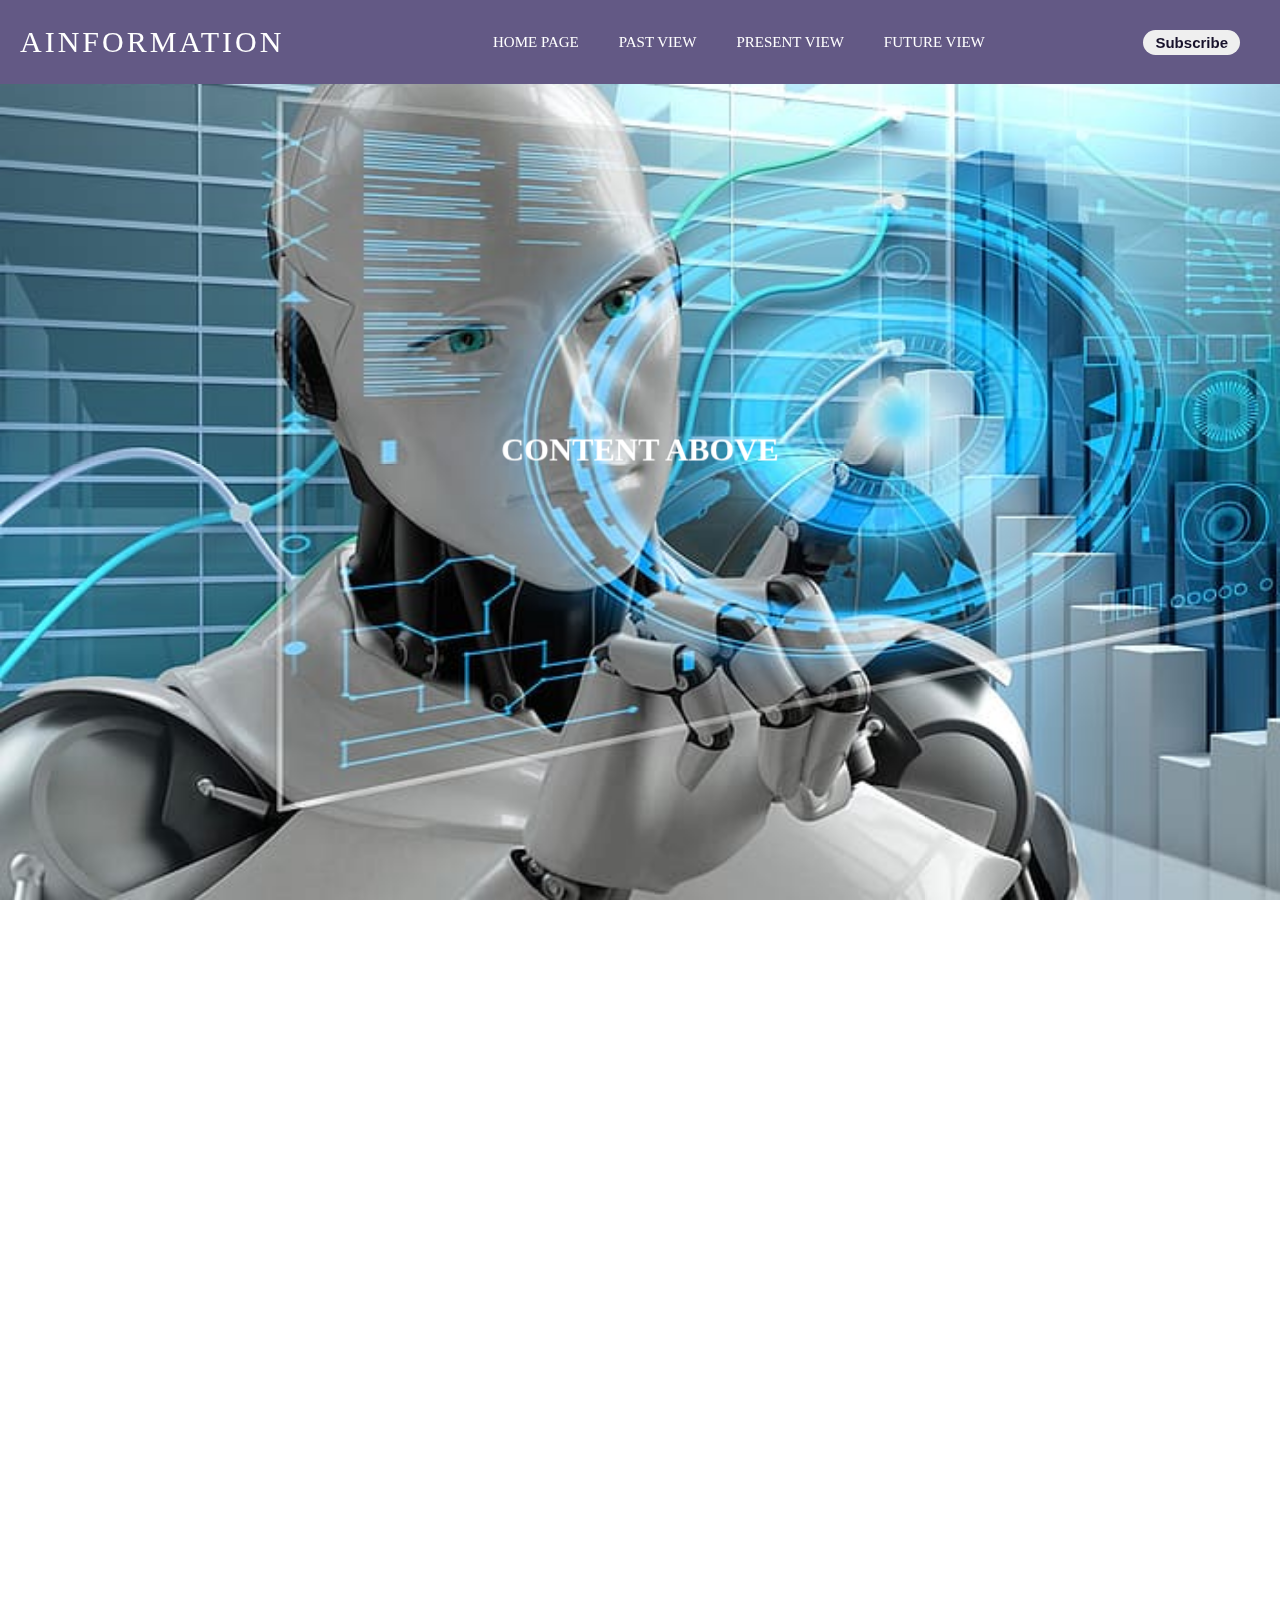
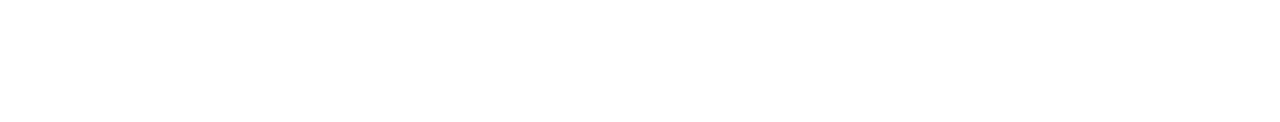
==== index.html @ 65a599de "parallex" ====
<!DOCTYPE html>
<html lang="en">

<head>
    <meta charset="UTF-8" />
    <meta name="viewport" content="width=device-width, initial-scale=1.0" />
    <title>Parallax Effect | Pure CSS</title>
    <link rel="stylesheet" href="styles.css" />
</head>

<body>
    
    <div class="container">
        <p>
            Lorem ipsum dolor sit amet consectetur adipisicing elit. Asperiores harum veritatis
            nemo magni odio reprehenderit atque, esse animi porro suscipit vero nobis modi quis.
            Exercitationem quasi beatae, assumenda officia illum sunt. Cum voluptas maiores
            vitae eius hic inventore deleniti placeat perferendis quam ut nostrum maxime optio
            voluptatibus ab laboriosam, quia consectetur atque minus? Adipisci amet aut sint
            voluptates delectus aperiam? Veniam ab illum enim in libero nihil culpa explicabo
            perspiciatis veritatis non repellendus architecto excepturi nostrum porro voluptatem
            aperiam animi asperiores, a voluptatibus temporibus minima voluptas ipsa! Recusandae
            nostrum, aut, voluptates est error iusto, eaque excepturi soluta quas maiores amet.
        </p>
        <p>
            Lorem ipsum, dolor sit amet consectetur adipisicing elit. Rerum perferendis error
            debitis deleniti obcaecati nisi dignissimos doloribus omnis incidunt neque.
            Aspernatur, odit. Natus, porro adipisci corporis perspiciatis aspernatur illum
            repellendus vitae explicabo, ex reiciendis molestiae id dicta quos repudiandae at.
        </p>
        <p>
            Lorem ipsum dolor sit amet consectetur adipisicing elit. Asperiores harum veritatis
            nemo magni odio reprehenderit atque, esse animi porro suscipit vero nobis modi quis.
            Exercitationem quasi beatae, assumenda officia illum sunt. Cum voluptas maiores
            vitae eius hic inventore deleniti placeat perferendis quam ut nostrum maxime optio
            voluptatibus ab laboriosam, quia consectetur atque minus? Adipisci amet aut sint
            voluptates delectus aperiam? Veniam ab illum enim in libero nihil culpa explicabo
            perspiciatis veritatis non repellendus architecto excepturi nostrum porro voluptatem
            aperiam animi asperiores, a voluptatibus temporibus minima voluptas ipsa! Recusandae
            nostrum, aut, voluptates est error iusto, eaque excepturi soluta quas maiores amet.
        </p>
        <p>
            Lorem ipsum, dolor sit amet consectetur adipisicing elit. Rerum perferendis error
            debitis deleniti obcaecati nisi dignissimos doloribus omnis incidunt neque.
            Aspernatur, odit. Natus, porro adipisci corporis perspiciatis aspernatur illum
            repellendus vitae explicabo, ex reiciendis molestiae id dicta quos repudiandae at.
        </p>
        <p>
            Lorem ipsum dolor sit amet consectetur adipisicing elit. Asperiores harum veritatis
            nemo magni odio reprehenderit atque, esse animi porro suscipit vero nobis modi quis.
            Exercitationem quasi beatae, assumenda officia illum sunt. Cum voluptas maiores
            vitae eius hic inventore deleniti placeat perferendis quam ut nostrum maxime optio
            voluptatibus ab laboriosam, quia consectetur atque minus? Adipisci amet aut sint
            voluptates delectus aperiam? Veniam ab illum enim in libero nihil culpa explicabo
            perspiciatis veritatis non repellendus architecto excepturi nostrum porro voluptatem
            aperiam animi asperiores, a voluptatibus temporibus minima voluptas ipsa! Recusandae
            nostrum, aut, voluptates est error iusto, eaque excepturi soluta quas maiores amet.
        </p>
        <p>
            Lorem ipsum, dolor sit amet consectetur adipisicing elit. Rerum perferendis error
            debitis deleniti obcaecati nisi dignissimos doloribus omnis incidunt neque.
            Aspernatur, odit. Natus, porro adipisci corporis perspiciatis aspernatur illum
            repellendus vitae explicabo, ex reiciendis molestiae id dicta quos repudiandae at.
        </p>
    </div>
    <header>
        <h1>Content Above</h1>
        <nav>
            <h2 class="color">AInformation</h2>
            <ul>
                <li><a href="homepage.html">Home Page</a></li>
                <li><a href="pastview.html">Past View</a></li>
                <li><a href="presentview.html">Present View</a></li>
                <li><a href="futureview.html">Future View</a></li>
            </ul>
            <button type="button" id="bt1">Subscribe</button>
        </nav>
    </header>
</body>

</html>
---- styles.css ----
nav{
    top: 0;
    left: 0;
    position:fixed;
    width:100%;
    height:6%;
    padding:15px 20px;
    display:flex;
    justify-content: space-between;
    align-items: center;
    background-color: #635985;
}
header h2{
    color:white;
    position:left;
    font-weight: 500;
    font-size: 30px;
    font-style: Segoe UI;
    letter-spacing:3px;
}
header ul{
    display:flex;
    align-items: center;

}
header ul li{
    font-size: 15px;
    color: black;
    list-style: none;
    margin-left:10px;
}
header ul li a {
    text-decoration: none;
    padding:6px 15px;
    color:white;
    border-radius:20px;
}
header ul li a:hover{
    background: #fff;
    color:#2b1055;
}
button{
    border:none;
    padding:4px 12px;
    border-radius:30px;
    color:#18122B;
    font-weight:bold;
    font-size:15px;
    margin-right: 60px;
}











html {
    margin: 0;
    padding: 0;
    width: 100%;
    height: 100%;
    overflow: hidden;
    /* font-family: "Monument Extended", Arial, Helvetica, sans-serif; */
}

body {
    color: white;
    margin: 0;
    padding: 0;
    perspective: 1px;
    transform-style: preserve-3d;
    height: 100%;
    width: 100%;
    overflow-y: scroll;
    overflow-x: hidden;
}

header {
    box-sizing: border-box;
    min-height: 100vh;
    position: relative;
    transform-style: inherit;
    width: 100vw;
    text-align: center;
    text-transform: uppercase;
}

header h1 {
    margin: 0;
    position: absolute;
    top: 50%;
    left: 50%;
    transform: translate(-50%, -50%);
}

header,
header:before {
    background: 50% 50% ;
}

header::before {
    content: "";
    position: absolute;
    top: 0;
    left: 0;
    right: 0;
    bottom: 0;
    display: block;
    background: url(images/header.jpg);
    background-size: cover;
    transform-origin: center center 0;
    transform: translateZ(-1px) scale(2);
    z-index: -1;
    min-height: 100vh;
}

.container {
    z-index: 2;
    position: absolute;
    top: 100vh;
    background: #635985;
    line-height: 30px;
    font-weight: lighter;
    padding: 40px;
    color:white;
}
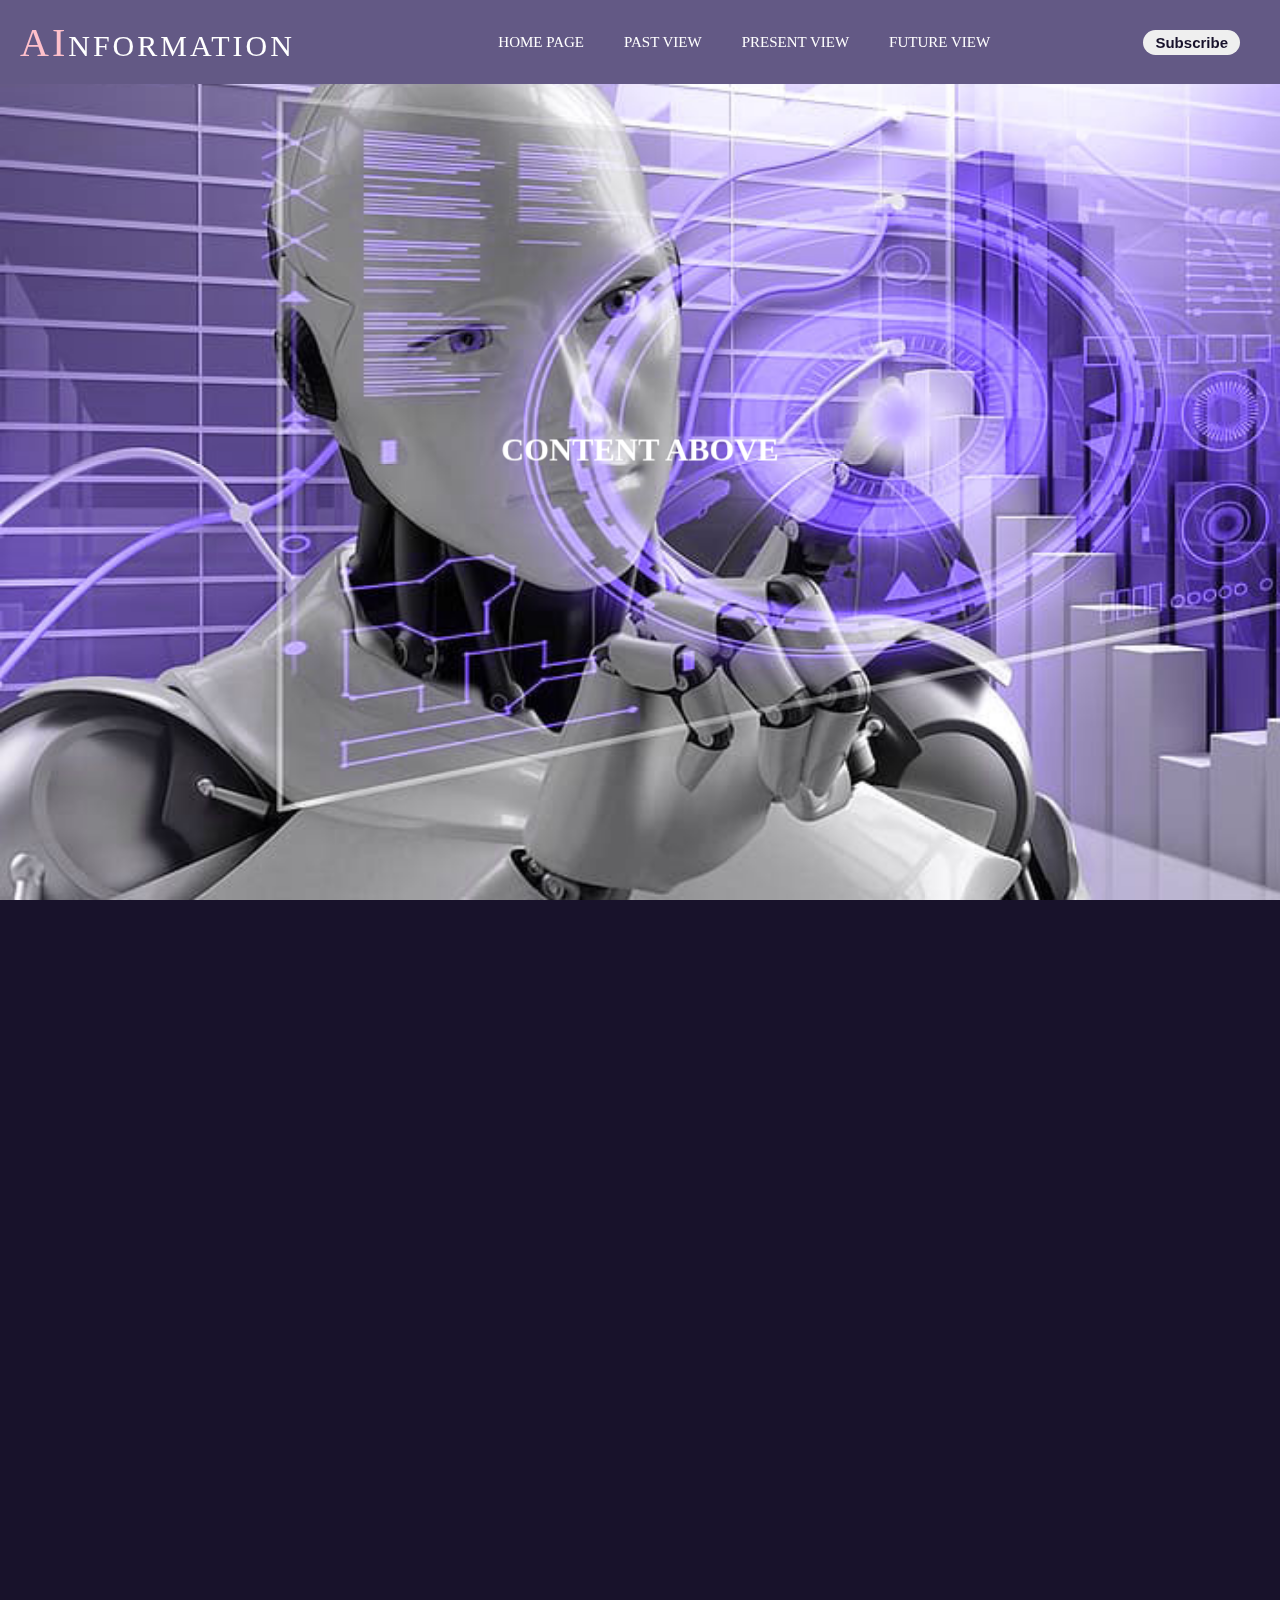
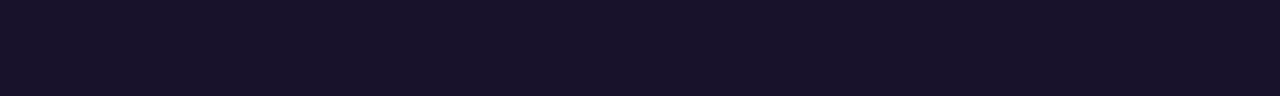
==== commit dcfe210b: "merge" ====
--- a/index.html
+++ b/index.html
@@ -66,9 +66,9 @@
     <header>
         <h1>Content Above</h1>
         <nav>
-            <h2 class="color">AInformation</h2>
+            <h2 class="color"><span class="letter-color">AI</span>nformation</h2>
             <ul>
-                <li><a href="homepage.html">Home Page</a></li>
+                <li><a href="main.html">Home Page</a></li>
                 <li><a href="pastview.html">Past View</a></li>
                 <li><a href="presentview.html">Present View</a></li>
                 <li><a href="futureview.html">Future View</a></li>
--- a/styles.css
+++ b/styles.css
@@ -10,12 +10,21 @@
     align-items: center;
     background-color: #635985;
 }
+body {
+    background-color: #18122B;
+}
+.letter-color{
+    color:pink;
+    font-style:bold;
+    font-size:40px;
+
+}
 header h2{
     color:white;
     position:left;
     font-weight: 500;
     font-size: 30px;
-    font-style: Segoe UI;
+    font-family: 'Segoe UI';
     letter-spacing:3px;
 }
 header ul{
@@ -52,12 +61,339 @@
 
 
 
-
-
-
-
-
-
+.future {
+    padding-top: 150px;
+    color: white;
+    font: size 100px;
+    text-align: center;
+}
+
+.start {
+    color: white;
+    align-content: center;
+    padding-top: 90px;
+}
+
+p {
+    padding-top: 10px;
+    color: white;
+    text-align: left;
+    padding: 2px 2px;
+    text-align: justify;
+
+
+}
+
+.container {
+    display: flex;
+    text-align: center;
+    align-content: center;
+    justify-content: center;
+    border-spacing: 50px;
+    margin: 20px;
+    padding-top: 10px;
+}
+
+.item {
+    border: 2px solid;
+    border-radius: 15px;
+    background-color: #635985;
+    color: white;
+    align-items: center;
+    margin: 3px 20px;
+    padding: 20px;
+    width: 100%;
+}
+
+img {
+    width: 150px;
+    height: 150px;
+
+}
+
+
+
+
+.title {
+    margin: 200px 20px 300px 20px;
+    font-family: 'Ubuntu', sans-serif;
+    font-size: 70px;
+    font-weight: bold;
+    color: white;
+    text-align: center;
+    letter-spacing: 5px;
+    text-shadow: 3px 0px 7px rgba(198, 208, 240, 0.8), -3px 0px 7px rgba(41, 54, 60, 0.596), 0px 4px 7px rgba(81, 67, 21, 0.8);
+}
+
+.containerFirst {
+    max-width: 1200px;
+    margin: 0 auto;
+    display: flex;
+    gap: 40px;
+    justify-content: center;
+    align-items: center;
+
+}
+
+.divTexts {
+
+    margin-top: 200px;
+    background-color: #393053;
+    padding: 30px;
+    border-radius: 40px;
+    text-align: center;
+    width: 400px;
+    box-shadow: 0 4px 8px 0 rgba(0, 0, 0, 0.2), 0 6px 20px 0 rgba(0, 0, 0, 0.19);
+
+}
+
+.texts {
+    color: white;
+    font-family: 'Segoe UI';
+    margin-top: 26px;
+    font-size: 17px;
+}
+
+.AlanTuring {
+
+    max-width: 150px;
+    border: 2px solid #635985;
+    border-radius: 50%;
+    display: block;
+    padding: 30px;
+    margin-left: auto;
+    margin-right: auto;
+    margin-top: 200px;
+    box-shadow: 0 4px 8px 0 rgba(0, 0, 0, 0.2), 0 6px 20px 0 rgba(0, 0, 0, 0.19);
+}
+
+.containerSecond {
+    max-width: 1200px;
+    margin: 0 auto;
+    display: flex;
+    justify-content: flex-end;
+    align-items: center;
+    gap: 40px;
+
+
+}
+
+.years {
+    margin-top: 270px;
+    font-size: 70px;
+    font-weight: bold;
+    color: #fff;
+    text-align: center;
+    letter-spacing: 5px;
+    text-shadow: 3px 3px 15px #c5c5c5, -2px 1px 30px #fffdfe;
+}
+
+.containerThird {
+    max-width: 1200px;
+    margin: 0 auto;
+    display: flex;
+    justify-content: flex-start;
+    align-items: center;
+    gap: 40px;
+
+
+}
+
+.containerFourth {
+    max-width: 1200px;
+    margin: 0 auto;
+    display: flex;
+    justify-content: center;
+    align-items: center;
+    gap: 40px;
+
+
+}
+
+.containerFifth {
+    max-width: 1200px;
+    margin: 0 auto;
+    display: flex;
+    justify-content: flex-start;
+    align-items: center;
+    gap: 40px;
+
+
+}
+
+.containerSix {
+    max-width: 1200px;
+    margin: 0 auto;
+    display: flex;
+    justify-content: center;
+    align-items: center;
+    gap: 40px;
+
+
+}
+
+.music {
+    margin-top: 80px;
+}
+
+.clickme {
+    color: white;
+    font-family: 'Segoe UI';
+}
+
+.future {
+    padding-top: 150px;
+    color: white;
+    font: size 100px;
+    text-align: center;
+}
+
+.start {
+    color: white;
+    align-content: center;
+    padding-top: 90px;
+}
+
+.futureText {
+    padding-top: 10px;
+    color: white;
+    text-align: left;
+    padding: 2px 2px;
+    text-align: justify;
+    line-height: 20px;
+
+
+}
+
+.container {
+    display: flex;
+    text-align: center;
+    align-content: center;
+    justify-content: center;
+    border-spacing: 50px;
+    margin: 20px;
+    padding-top: 10px;
+}
+
+.item {
+    border: 2px solid;
+    border-radius: 15px;
+    background-color: #635985;
+    color: white;
+    align-items: center;
+    margin: 3px 20px;
+    padding: 20px;
+    width: 100%;
+}
+
+.imageFuture {
+    width: 150px;
+    height: 150px;
+
+}
+
+.AINowImage {
+
+    border: 2px solid #635985;
+    display: block;
+    margin-left: auto;
+    margin-right: auto;
+    margin-top: 80px;
+    box-shadow: 0 4px 8px 0 rgba(0, 0, 0, 0.2), 0 6px 20px 0 rgba(0, 0, 0, 0.19);
+}
+
+.AINowTitle {
+    font-family: 'Ubuntu', sans-serif;
+    margin-top: 10px;
+    font-size: 70px;
+    font-weight: bold;
+    color: white;
+    text-align: center;
+    letter-spacing: 5px;
+    text-shadow: 3px 0px 7px rgba(198, 208, 240, 0.8), -3px 0px 7px rgba(41, 54, 60, 0.596), 0px 4px 7px rgba(81, 67, 21, 0.8);
+}
+
+.divTextsRound {
+
+
+    margin: 0 auto;
+    margin-top: 50px;
+    background-color: #393053;
+    padding: 50px;
+    border-radius: 50%;
+    text-align: center;
+    width: 600px;
+    height: 600px;
+    border: 4px solid rgba(198, 208, 240, 0.8);
+    box-shadow: 0 4px 8px 0 rgba(0, 0, 0, 0.2), 0 6px 20px 0 rgba(0, 0, 0, 0.19);
+    display: block;
+}
+
+.textsRound {
+    color: white;
+    font-family: 'Segoe UI';
+    margin-top: 60px;
+    font-size: 20px;
+}
+
+.titleTextsRoundFirst {
+    color: rgba(198, 208, 240, 0.8);
+    font-size: 30px;
+    font-weight: bold;
+    margin-top: 80px;
+}
+
+.titleTextsRoundSecond {
+    color: rgba(198, 208, 240, 0.8);
+    font-size: 30px;
+    font-weight: bold;
+    margin-top: 50px;
+}
+
+.titleTextsRoundThird {
+    color: rgba(198, 208, 240, 0.8);
+    font-size: 30px;
+    font-weight: bold;
+    margin-top: 50px;
+    margin-bottom: 100px;
+}
+
+.divTextsChatgpt {
+
+    margin-top: 200px;
+    background-color: #393053;
+    padding: 30px;
+    border-radius: 40px;
+    text-align: center;
+    width: 700px;
+    box-shadow: 0 4px 8px 0 rgba(0, 0, 0, 0.2), 0 6px 20px 0 rgba(0, 0, 0, 0.19);
+
+}
+
+.chatgptImage {
+
+    max-width: 300px;
+    height: 300px;
+    border: 2px solid #635985;
+    border-radius: 50%;
+    display: block;
+    padding: 0px;
+    margin-left: auto;
+    margin-right: auto;
+    margin-top: 200px;
+    box-shadow: 0 4px 8px 0 rgba(0, 0, 0, 0.2), 0 6px 20px 0 rgba(0, 0, 0, 0.19);
+}
+
+.containerFirstChatgpt {
+    max-width: 1200px;
+    margin: 0 auto;
+    margin-top: -180px;
+    display: flex;
+    gap: 40px;
+    justify-content: center;
+    align-items: center;
+
+}
 
 html {
     margin: 0;
@@ -128,4 +464,58 @@
     font-weight: lighter;
     padding: 40px;
     color:white;
-}+}
+
+/*homepage*/
+.wrapper{
+    background: rgb(24,18,43);
+    display: flex;
+    flex-direction: column;
+    align-items: center;
+    width: 100vw;
+}
+
+.content-info{
+    color: white;
+    display: flex;
+}
+
+.content-paragraph{
+    background: rgb(57,48,83);
+    padding: 10px;
+    width: 50%;
+}
+
+.content-paragraph > h1{
+    font-size: 50px;
+    margin-bottom: 0;
+    margin-top: 10px;
+}
+
+.content-paragraph > p{
+    font-size: 20px;
+    line-height: 2;
+}
+
+.intro-paragraph-img{
+    display: flex;
+    justify-content: center;
+    align-items: center;
+    width: 50%;
+}
+
+.intro-paragraph-img > img{
+    width: 300px;
+    height: 250px;
+    padding: 30px;
+}
+
+.content-reversed{
+    display: flex;
+    flex-direction: row-reverse;
+}
+
+.ai-definition{
+    margin-left: 3%;
+    padding-right: 1%;
+}
